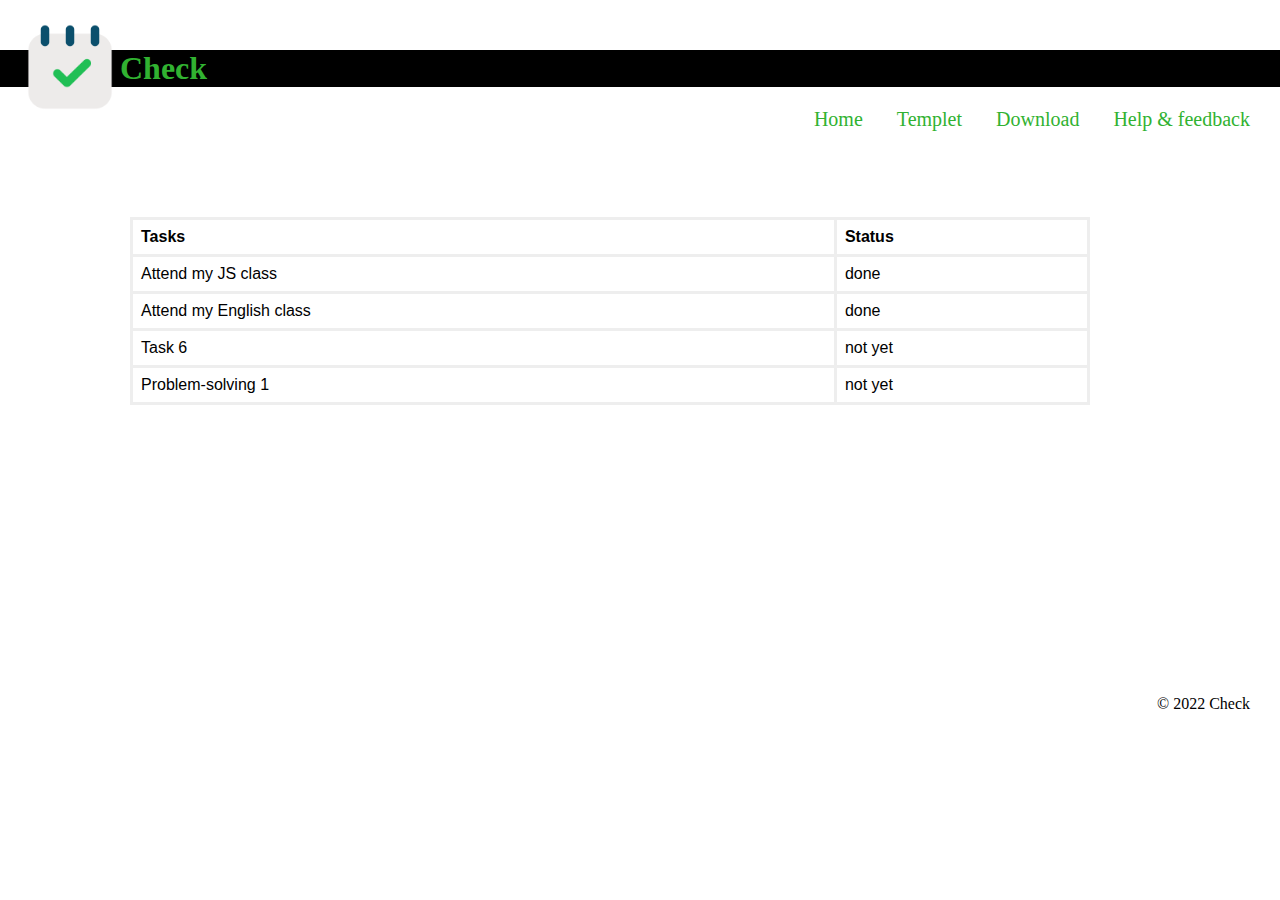
==== index.html @ 881db4bb "doc:add the todo-html branch" ====
<!DOCTYPE html>
<html lang="en">
<head>
    <meta charset="UTF-8">
    <meta http-equiv="X-UA-Compatible" content="IE=edge">
    <meta name="viewport" content="width=device-width, initial-scale=1.0">
    <title>Check</title>
    <link rel="icon" type="image/x-icon" href="./assets/favicon.png">
    <link rel="stylesheet" href="./style/index.css">
</head>
<body>
    <header>
        <img src="./assets/favicon.png" alt="Check logo" width="100" height="100">
        <h1>Check</h1>
        <div class="topnav">
            <a href="https://www.notion.so/">Home</a>
            <a href="https://www.picmonkey.com/templates/to-do-list?utm_source=google&utm_medium=cpc&utm_campaign=nb-dsa-templates-usa&utm_content=usa_notfree_nb_core_dsatemplates_u-c_search&gclid=Cj0KCQjwn4qWBhCvARIsAFNAMiiubxiXmKGF_OnxdaLimRcpK7i0UvknHJb0avlw_PI_9UMSLAYt7qgaAox3EALw_wcB&gclsrc=aw.ds">Templet</a>
            <a href="https://www.notion.so/web-clipper">Download</a>
            <a href="https://www.picmonkey.com/help">Help & feedback</a>
          </div>
    </header>
    <main>
        <table>
            <tr>
                <th>Tasks</th>
                <th>Status</th>               
            </tr>
            <tr>
                <td>Attend my JS class</td>
                <td>done</td>
            </tr>
            <tr>
                <td>Attend my English class</td>
                <td>done</td>
            </tr>
            <tr>
                <td>Task 6</td>
                <td>not yet</td>
            </tr>
            <tr>
                <td>Problem-solving 1</td>
                <td>not yet</td>
            </tr>
        </table>

    </main>
    <footer>
        <br><br><br><br><br><br><br><br>
        <p>© 2022 Check</p>

    </footer>
    
</body>
</html>
---- style/index.css ----
body {
    margin: 0px;
}

table {
    font-family: arial, sans-serif;
    text-align: center;
    border-collapse: collapse;
    width: 75%;
    margin: 130px;
  }

  table tr , .sub{
    text-align: center;

  }
  
  td, th {
    border: 3px solid #eee;
    text-align: left;
    padding: 8px;
  }

  img {
    float: left;
    margin-top: -33px;
    margin-left: 20px;
  }

 h1 {
    color: #31b231;
    margin-top: 50px;
  }

  header {
    background-color: black;
  }

  .topnav {
    float: right;
  }

  .topnav a {
    text-decoration: none;
    margin-right: 30px;
    color: #31b231;
    font-size: 20px;
  }

  footer {
    float: right;
    margin-right: 30px;
  }
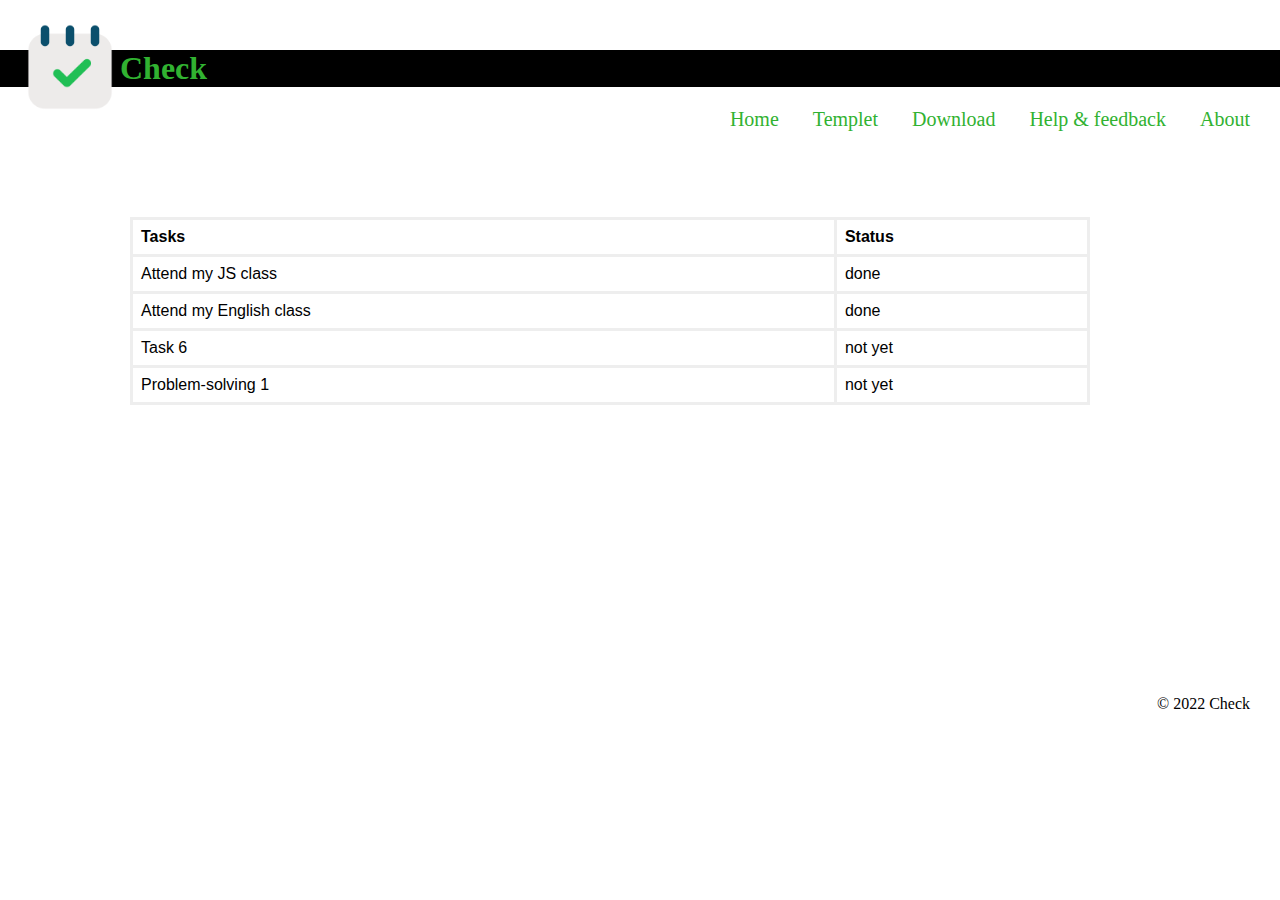
==== commit d1b539cb: "doc:add the about nav bar" ====
--- a/index.html
+++ b/index.html
@@ -17,6 +17,7 @@
             <a href="https://www.picmonkey.com/templates/to-do-list?utm_source=google&utm_medium=cpc&utm_campaign=nb-dsa-templates-usa&utm_content=usa_notfree_nb_core_dsatemplates_u-c_search&gclid=Cj0KCQjwn4qWBhCvARIsAFNAMiiubxiXmKGF_OnxdaLimRcpK7i0UvknHJb0avlw_PI_9UMSLAYt7qgaAox3EALw_wcB&gclsrc=aw.ds">Templet</a>
             <a href="https://www.notion.so/web-clipper">Download</a>
             <a href="https://www.picmonkey.com/help">Help & feedback</a>
+            <a href="./about.html">About</a>
           </div>
     </header>
     <main>
